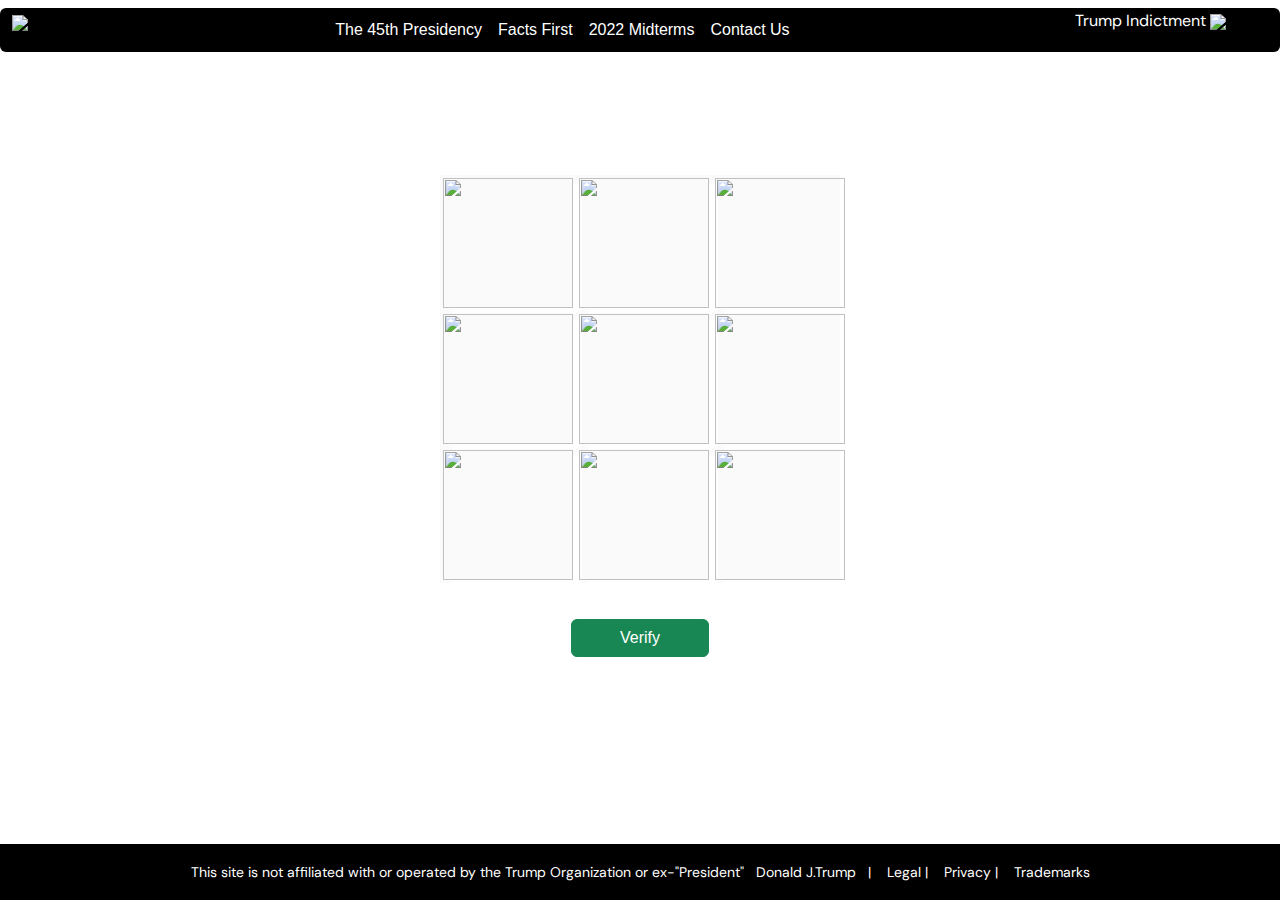
==== contact-us.html @ e59c88be "d" ====
<!DOCTYPE html>
<html lang="en">
  <head>
    <meta charset="UTF-8" />
    <meta name="viewport" content="width=device-width, initial-scale=1.0" />
    <title>Trump.tv - Donald J. Trump Addresses the Nation</title>
    <link href="https://cdn.jsdelivr.net/npm/bootstrap@5.3.3/dist/css/bootstrap.min.css" rel="stylesheet" integrity="sha384-QWTKZyjpPEjISv5WaRU9OFeRpok6YctnYmDr5pNlyT2bRjXh0JMhjY6hW+ALEwIH" crossorigin="anonymous">
    <link rel="stylesheet" href="./assets/css/style.css" />
    <link rel="stylesheet" href="style.css">
  </head>
  <body>
    <main>
      <section>
        <nav class="navbar navbar-expand-lg ">
          <div class="container header-bg rounded">
            <a class="navbar-brand" href="index.html">
              <img
              src="https://s3.amazonaws.com/trumptv/testvideo/logo.svg"
              alt="logo"/>
            </a>
            <button class="navbar-toggler" type="button" data-bs-toggle="collapse" data-bs-target="#navbarSupportedContent" aria-controls="navbarSupportedContent" aria-expanded="false" aria-label="Toggle navigation">
              <span class="navbar-toggler-icon"></span>
            </button>
            <div class="collapse navbar-collapse" id="navbarSupportedContent">
              <ul class="navbar-nav mx-auto mb-2 mb-lg-0">
                <li class="nav-item navbar-menu">
                  <a class="nav-link " aria-current="page" href="#">The 45th Presidency</a>
                </li>
                <li class="nav-item navbar-menu">
                  <a class="nav-link " aria-current="page" href="#">Facts First</a>
                </li>
                <li class="nav-item navbar-menu">
                  <a class="nav-link " aria-current="page" href="#">2022 Midterms</a>
                </li>
                <li class="nav-item navbar-menu">
                  <a class="nav-link " aria-current="page" href="captcha.html">Contact Us</a>
                </li>
              </ul>
              <div>
                <ul>
                  <li class="nav_btn navbar-menu">
                      <a href="">Trump Indictment
                        <img
                          src="https://s3.amazonaws.com/trumptv/testvideo/arrow.svg"
                          alt="arrow"/>
                      </a>
                        </li>
                </ul>
              </div>
            </div>
          </div>
        </nav>
      </section>


      <section class="">
        <div id="captcha-container">

            <div class="container">
                <div class="row">
                    <div class="col-lg-3 col-sm-12"></div>
                    <div class="col-lg-6 col-sm-12 text-center">
                        <h2>Click on all convicted criminals</h2>
                        <h5>It resolves when you click on Trump photos</h5>
                        <div class="imgCenter">
                            <div id="images-container">
                                <!-- Images will be dynamically added here -->
                                 <!-- <div class="dynamic-images">
                                    <h1>Select Trump</h1> 
                                 </div> -->
                            </div>
                        </div>
                        <p class="text-center captcha-button">
                            <button id="verify-button" class="mt-3 btn btn-success px-5 ">Verify</button>
                        </p>
                        <p id="captcha-result"></p>
                    </div>
                    <div class="col-lg-3 col-sm-12"></div>
                    <div class="col-lg-3 col-sm-12"></div>
                </div>
            </div>
            
            
        </div>
      </section>

      
      <footer class="header-bg">
        <div class="container-fluid">
          <div class="row">
            <div class="col-lg-12">
              <p>
                This site is not affiliated with or operated by the Trump Organization
                or ex-"President" &nbsp; Donald J.Trump &nbsp; | &nbsp;&nbsp; Legal |
                &nbsp;&nbsp; Privacy | &nbsp;&nbsp; Trademarks
              </p>
            </div>
          </div>
        </div>
      </footer>
    </main>
    <script src="main.js"></script>
    <script src="./script.js"></script>
  </body>
</html>
---- assets/css/style.css ----
@import url('https://fonts.googleapis.com/css2?family=DM+Sans:ital,opsz,wght@0,9..40,100..1000;1,9..40,100..1000&display=swap');
@import url('https://fonts.googleapis.com/css2?family=Prompt:ital,wght@0,100;0,200;0,300;0,400;0,500;0,600;0,700;0,800;0,900;1,100;1,200;1,300;1,400;1,500;1,600;1,700;1,800;1,900&display=swap');         

*{
    
    margin: 0; padding: 0;
    box-sizing: border-box;
    text-decoration: none;
    outline: none;
    list-style: none; 
    color: #000000;
   
}

a{
    text-decoration: none;
}

h1,h2,h3,h4,h5,p{
    margin: 0;
    padding: 0;
}
.container{
    /* Removed Important here */
    max-width: 1280px;    
    width: 100%;
}

/*------------------------------------- *********** Section 1 ********** ------------------------------*/
.navbar-light .navbar-nav .nav-link{
    color: white !important;
}
.navbar{
    border-radius: 12px;    
}

/* Base styles */
* {
    box-sizing: border-box;
    margin: 0;
    padding: 0;
}

body {
    font-family: Arial, sans-serif;
    line-height: 1.6;
    color: #333;
}

/* Header styles */
header {
    /* background-color: #000; */
    color: #fff;
    padding: 1rem;
}



                                /*----------------------- navbar ---------------------------------*/
/* .navbar {
    background-color: #000;
    padding: 10px 0;
} */
.header-bg{
    background-color: black;
}
p{
    color: #fff !important;
}
.header-bg a{
    color: #fff !important;
}
/* .navbar .container {
    display: flex;
    justify-content: center; 
    align-items: center;
} */

/* .navbar-logo {
    margin-right: auto; 
    margin-left: 20px;
} */
.nav_btn{
    font-family: DM Sans;
    font-size: 16px;
    font-weight: 400;
    line-height: 16px;
    text-align: left;
    color: white;
}
/* .navbar-logo img {
    height: 40px;
} */

/* .navbar-menu {
    list-style: none;
    display: flex;
    margin: 0; 
    padding: 0; 
} */

/* .navbar-menu li {
    display: inline-block;
    margin: 0;
    padding: 0; 
} */
/* .navbar-menu a {
    color: #fff;
    text-decoration: none;
    font-size: 16px;
    padding: 10px 15px; 
    font-family: DM Sans;
    font-size: 14px;
    font-weight: 500;
    line-height: 16.8px;
    text-align: left;

} */

.navbar-menu a:hover {
    background-color: #444;
    color: #fff;
    border-radius: 5px;
}



/* ---------------------- Main content styles----------------------------- */


.hero {
    color: #fff;
    padding: 2rem;
    border-radius: 8px;
}

.hero h1 {
    font-size: 2rem;
}

.video-player {
    position: relative;
    width: 100%;
    max-width: 880px;
}
.video-player video {
    max-width: 100%;
    border-radius: 24px;
}

.play-button {
    position: absolute;
    top: 50%;
    left: 50%;
    transform: translate(-50%, -50%);
    background-color: rgba(0, 0, 0, 0.7);
    color: #fff;
    border: none;
    border-radius: 50%;
    width: 60px;
    height: 60px;
    font-size: 1.5rem;
    cursor: pointer;
}
.gallery-container {
    display: flex;
    justify-content: center;
    align-items: center;
    padding-bottom: 1rem;
}

.gallery-container img {
    width: 120px;
    height: 67px;
    object-fit: cover;
    border-radius: 4px;
}

/* -------------------------- Footer styles -------------------------------*/
footer {
    background-color: black;
    color: #858994;
    text-align: center;
    padding: 1rem;
    position: absolute;
    bottom: 0;
    width: 100%;
}
footer p {
    color: #858994;
    font-family: DM Sans;
    font-size: 14px;
    font-weight: 400;
    line-height: 24px;
    text-align: center !important;

}

.slider{

    border-radius: 10px;
    padding: 10px;
    padding-right: 0;
    margin-right: -10px;
}
.video-gallery{
        margin-top: 0px;
        
}
.footer-slider{
    margin-top:0px;
}
.footer-slider-wrapper{
    position: absolute;
    bottom: 100px !important;
    left: 0px;
}
/* Responsive design */
@media screen and (max-width: 768px) {
    nav {
        flex-direction: column;
        align-items: flex-start;
    }

    nav ul {
        margin-top: 1rem;
    }

    nav ul li {
        margin-left: 0;
        margin-right: 1rem;
        margin-bottom: 0.5rem;
    }

    .hero h1 {
        font-size: 1.5rem;
    }

    .play-button {
        width: 40px;
        height: 40px;
        font-size: 1rem;
    }
}

@media screen and (max-width: 480px) {
    main {
        padding: 1rem;
    }

    .hero {
        padding: 1rem;
    }

    .gallery-container img {
        width: 100px;
        height: 56px;
    }
}
.gallery-container {
    position: relative;
    max-width: 100%;
}

.slider-wrapper {
    overflow: visible;
    height: 110px;
    padding: 7px;
    border-radius: 10px; 
    overflow: hidden; 
}

.slider {
    display: flex;
    position: relative;
    transition: transform 0.3s ease-in-out;
}

.slider img {
    flex: 0 0 auto;
    width: 120px;
    height: 67px;
    object-fit: cover;
    border-radius: 4px;
    margin-right: 1rem;
}

.slider-button {
    /* background-color: rgba(0, 0, 0, 0.5);
    color: #fff; */
    background-color: #fff ;
    color: #fff !important;
    border: none;
    padding: 10px;
    cursor: pointer;
    z-index: 9999999 !important;
    margin: 0px -50px;
}


main{
    background-image: url(https://s3.amazonaws.com/trumptv/testvideo/home_bg.png);
    background-size: cover;
    background-repeat: no-repeat;
    height: 100vh;
}
.slider-wrapper{
    margin: 0 auto;
}
.her__con{
    max-width: 590px;
}

.video-gallery {
    opacity: 0;
}
.video-gallery.visible {
    opacity: 1;

}

.video-player video {
    width: 100%;
    height: auto;
    border-radius: 24px;
}
.hero-content{
    display: flex;
    gap: 60px;
    justify-content: center;
}
.her__con{
    padding-top: 25px;
    padding-left: 10px;
    color: white;
}
.her__con h1{
    font-family: Prompt;
    font-size: 36px;
    font-weight: 700;
    line-height: 44.64px;
    text-align: left;
    color: #FFFFFF;
}
.her__con p{
    font-family: DM Sans;
font-size: 16px;
font-weight: 400;
line-height: 24px;
text-align: left;
color: #FFFFFF;
}


@media screen and (max-width: 1200px){
    .video-gallery.visible {
        opacity: 1;
        transform: translateY(55px);
    }
}
@media screen and (max-width: 992px){
    .hero-content{
        flex-wrap: wrap;
    }
    .her__con{
        max-width: 590px !important;
    }
    .fl_wrap{
        flex-wrap: wrap;
    }
    .navbar-logo{
        margin-left: unset;
    }
}
@media screen and (max-width: 550px){
    .hero-content{
        gap: 25px;
    }
    footer p{
        font-size: 12px;
        line-height: 16px;
    }
    footer{
        padding-left: 25px;
        background: #000;
    }

}

.slider-wrapper {
    position: absolute;
    display: flex;
    align-items: center;
    margin: 0 auto;
    border-radius: 12px;
    height: 200px;
    
}
.slider {
    display: flex;
    transition: transform 0.5s ease-in-out;
    position: relative; 
}
.wrapper_main{
    background: linear-gradient(0deg, #94469E, #10143C);
    border: 1px solid #4D2B67;
    border-radius: 12px;
    z-index: 2;
    margin: 0 auto;
    
}
.slider img {
    flex: 0 0 auto;
    width: 120px;
    margin-right: 1.2rem !important;
    object-fit: cover;
    border-radius: 4px;
    z-index: 999;
    transition: transform 0.3s ease-in-out, box-shadow 0.3s ease-in-out;
    border: #f4f4f4 solid 1px;
    opacity: 0.8;
}
.slider img:hover {
    opacity: 1;
    border: #f4f4f4 solid 2px;
    transform: scale(1.04) translateY(-20px);
    box-shadow: 0 10px 20px rgba(0, 0, 0, 0.2);
    cursor: pointer;
    z-index: 999;
    transition: linear all .2s;
}

.slider img {
    flex: 0 0 auto;
    width: 120px;
    height: 67px;
    object-fit: cover;
    border-radius: 4px;
}

.slider-button {
    position: absolute;
    top: 50%;
    transform: translateY(-50%);
    background-color: rgba(0, 0, 0, 0.5);
    color: #fff;
    border: none;
    padding: 10px;
    cursor: pointer;
    z-index: 1;
}

.slider-button.prev {
    left: 12%;
    border-radius: 50%;
    background-image: url(https://s3.amazonaws.com/trumptv/testvideo/left_arrow.png);
    background-repeat: no-repeat;
    background-position: center;
    width: 30px;
    height: 30px;
}

.slider-button.next {
    right: 12%;
    border-radius: 50%;
    background-image: url(https://s3.amazonaws.com/trumptv/testvideo/right_arrow.png);
    background-repeat: no-repeat;
    background-position: center;
    width: 30px;
    height: 30px;
}




/* Add new Code For Video Animation */
body, html {
    margin: 0;
    padding: 0;
    overflow-x: hidden;
}


.video-gallery {
    opacity: 0;
    transform: translateY(100%);
    transition: opacity 0.5s ease, transform 0.5s ease;
}

.video-gallery.visible {
    opacity: 1;
    transform: translateY(0);
}

#videoPlayer {
    position: relative;
    transition: transform 0.5s ease, opacity 0.5s ease;
}

#videoPlayer.shrink {
    transform: scaleY(0.6) scaleX(0.5) translateY(-20%) translateX(-30%);
    opacity: 1;
}

.play-button {
    position: absolute;
    top: 50%;
    left: 50%;
    transform: translate(-50%, -50%);
    background: rgba(0, 0, 0, 0.5);
    color: white;
    border: none;
    border-radius: 50%;
    padding: 10px;
    font-size: 24px;
    cursor: pointer;
    display: none;
}

.play-button.visible {
    display: block;
}

.slider img {
    transition: transform 0.5s ease, margin-top 0.6s ease;
}

.slider img:hover {
    transform: scale(1.2) translateY(-10px);
    margin-top: -10px;
}

/* assets/css/style.css */
@keyframes fadeIn {
    from {
        opacity: 0;
        transform: translateY(20px);
    }
    to {
        opacity: 1;
        transform: translateY(0);
    }
}

.her__con {
    animation: fadeIn 1s ease-out;
}

@media screen and (max-width: 1024px){
    .her__con{
        max-width: 400px;
    }
    .her__con h1 {
        font-size: 24px;
        line-height: 30px;
    }
    .her__con p{
        font-size: 14px;
    }
    .navbar-logo img{
        width: 110px;
    }
    .nav_btn{
        font-size: 14px;
    }
}
---- style.css ----
#captcha-container {
    margin-top: 0px;
}
#captcha-container h2{
    color: #fff;
    margin-top: 10px;
    font-size: 36px;
}
#captcha-container h5 {
    color: #fff;
    margin: 20px 0;
    font-size: 18px;

}
div#images-container {
    display: grid;
    grid-template-columns: repeat(3, auto) ;
    grid-gap: 0;
    width: 400px;
    background-color: #fafafa;
    box-shadow: 9px 3px 5px #DDD;
    box-shadow: 9px 6px 5px #fff;
    grid-column-gap: 0;
}
div#images-container img{
    box-shadow: 8px 5px 3px #fff;
    margin: 3px;
    padding: 0px;
}
.imgCenter {
    display: flex;
    justify-content: center;
}
.selected{
    opacity: 0.4;
}
.captcha-button{
    padding-bottom: 90px;
    padding-top: 20px;
}
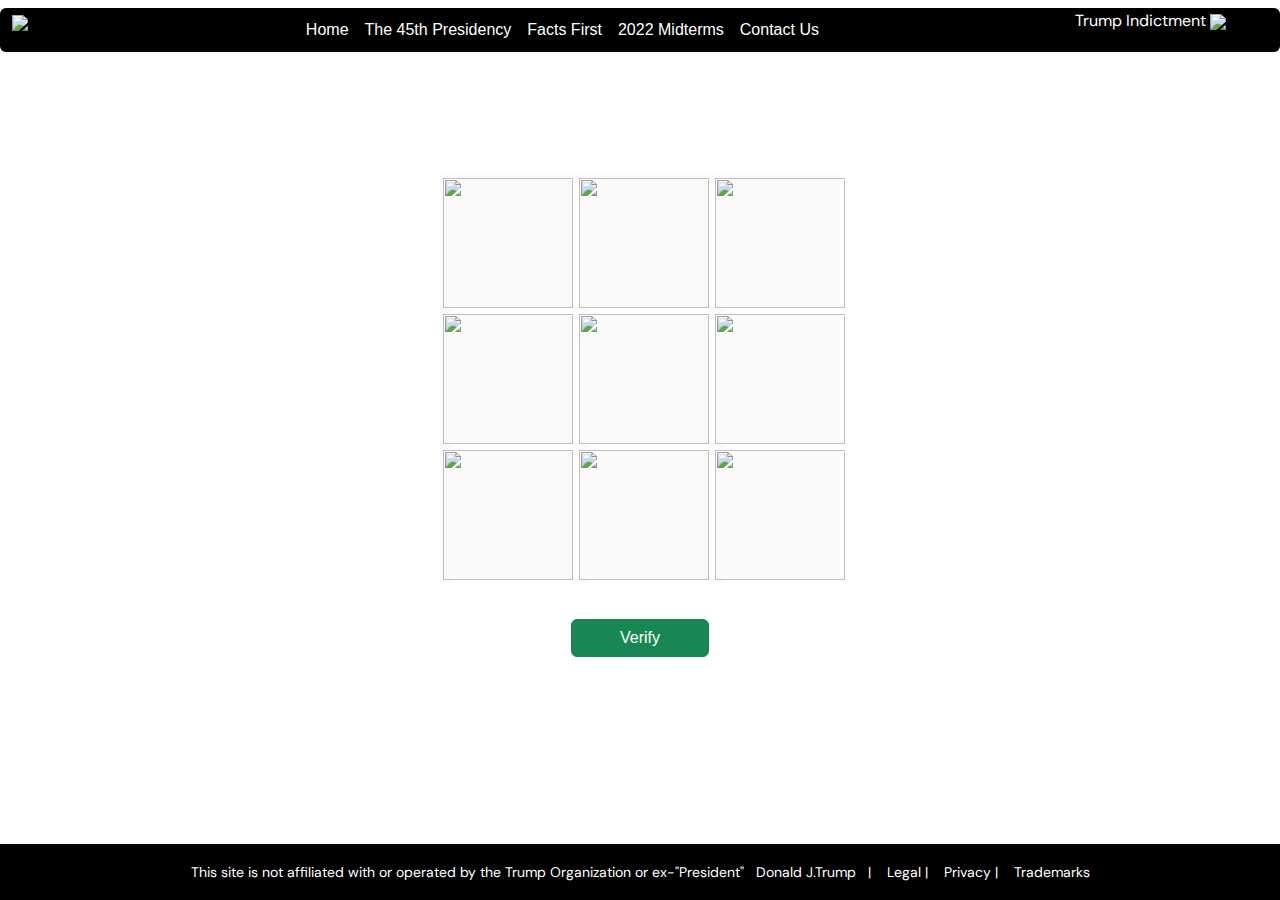
==== commit f01b8a8f: "Update contact-us.html" ====
--- a/contact-us.html
+++ b/contact-us.html
@@ -23,6 +23,9 @@
             </button>
             <div class="collapse navbar-collapse" id="navbarSupportedContent">
               <ul class="navbar-nav mx-auto mb-2 mb-lg-0">
+                <li class="nav-item navbar-menu">
+                  <a class="nav-link " aria-current="page" href="index.html">Home</a>
+                </li>
                 <li class="nav-item navbar-menu">
                   <a class="nav-link " aria-current="page" href="#">The 45th Presidency</a>
                 </li>
